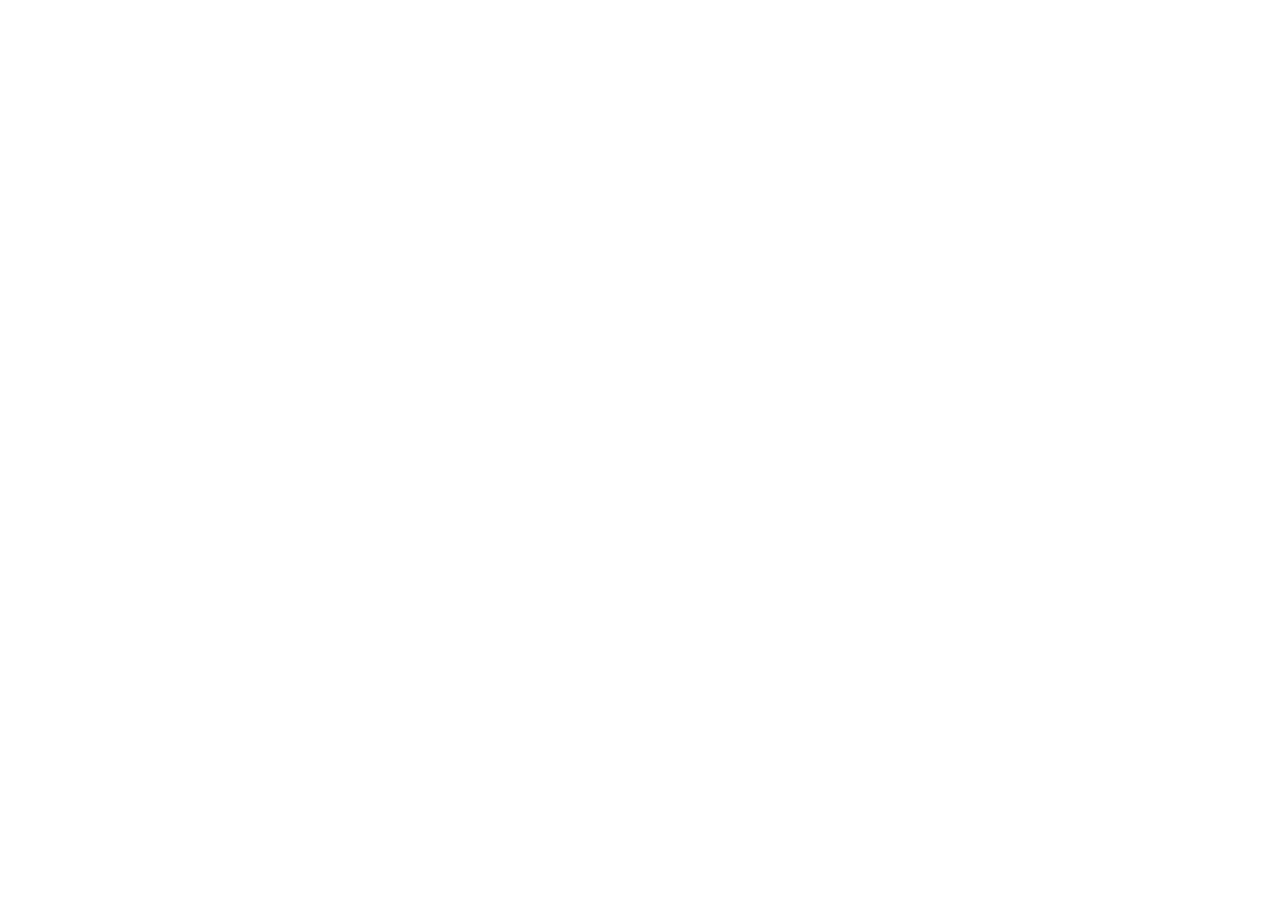
==== app/static/powerflow/index.html @ 6ea5023c "Add Powerwall customization script and request statistics tracker - Introduced a new JavaScript file" ====
<!DOCTYPE html>
<html lang="en">
    <head>
        <title>Tesla Energy - Setup</title>
        <link href="favicon-32x32.png" rel="icon" sizes="32x32" type="image/png"/>
        <link href="favicon-16x16.png" rel="icon" sizes="16x16" type="image/png"/>
        <meta charset="utf-8"/>
        <meta content="width=device-width,initial-scale=1,minimum-scale=1,maximum-scale=1,user-scalable=no" name="viewport"/>
        <script lang="javascript">
            window.appPrefix = "{ASSET_PREFIX}"
            window.apiBaseUrl = "{API_BASE_URL}"
        </script>
        <script>
            window.__INITIAL_STATE__ = {
                "configuration": {
                    "isNew": false,
                    "version": "{VERSION}",
                    "hash": "{HASH}",
                    "deviceType": "teg",
                    "isSolarPowerwall": false,
                    "bootstrapped": true
                },
                "sitemaster": {
                    "running": true,
                    "connectedToTesla": true
                },
                "system": {
                    "isFirmwareUpdating": false,
                    "Version": ""
                },
                "authentication": {
                    "loginType": "customer",
                    "selectedLoginType": "customer",
                    "username": "{EMAIL}",
                    "lastLoginAt": 1700501180000,
                    "toggle_auth_supported": true
                }
            }
        </script>
        <link href="{ASSET_PREFIX}app.css" rel="stylesheet"/>
    </head>
    <body>
        <div id="root" style="height:100%"></div>
        <script src="{ASSET_PREFIX}vendor.js" type="text/javascript"></script>
        <script src="{ASSET_PREFIX}app.js" type="text/javascript"></script>
        <script src="{STYLE}" type="text/javascript"></script>
    </body>
</html>
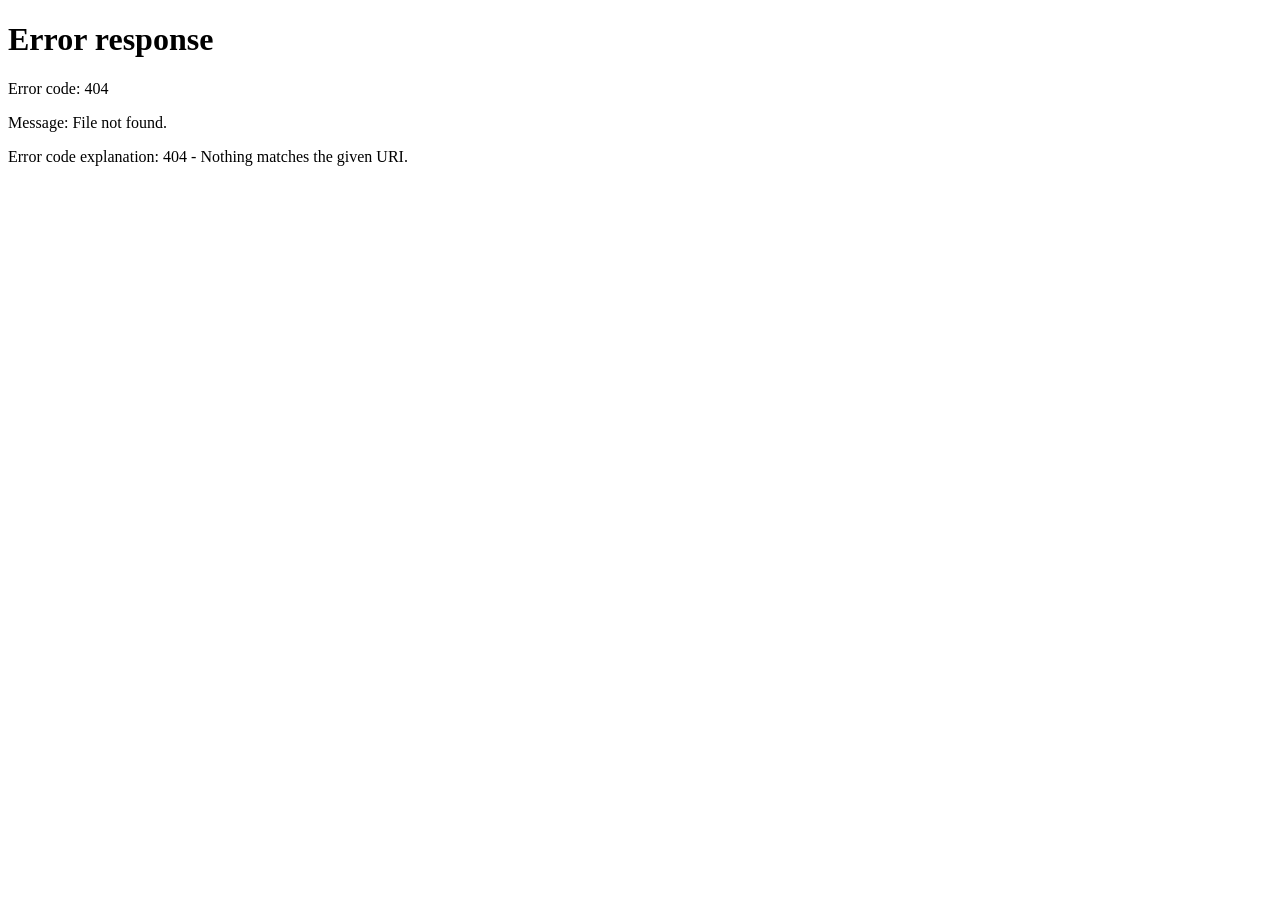
==== commit 8e79778e: "Refactor Powerwall themes: streamline theme scripts for Black, Clear, DAKboard, Grafana, and Solar t" ====
--- a/app/static/powerflow/index.html
+++ b/app/static/powerflow/index.html
@@ -6,6 +6,53 @@
         <link href="favicon-16x16.png" rel="icon" sizes="16x16" type="image/png"/>
         <meta charset="utf-8"/>
         <meta content="width=device-width,initial-scale=1,minimum-scale=1,maximum-scale=1,user-scalable=no" name="viewport"/>
+        <style>
+            /* Critical CSS - apply immediately before JavaScript */
+            html, body, .app, .core-layout, .core-layout__viewport, 
+            .power-flow-grid, .power-flow-grid.active {
+                background: transparent !important;
+                background-color: transparent !important;
+                overflow: hidden !important;
+            }
+            
+            body {
+                margin: 0 !important;
+                padding: 0 !important;
+            }
+            
+            /* Hide unwanted elements */
+            .overview-menu,
+            #logout,
+            .footer,
+            .compact-btn-row,
+            .toast-list,
+            .power-flow-header,
+            .btn:not(.button-continue) {
+                display: none !important;
+                visibility: hidden !important;
+            }
+            
+            /* Layout adjustments */
+            .core-layout__viewport {
+                padding: 0 !important;
+                margin: 0 !important;
+            }
+            
+            .power-flow-grid {
+                width: 100% !important;
+                left: 0 !important;
+                right: 0 !important;
+                margin: 0 !important;
+                padding-top: 0 !important;
+                position: fixed !important;
+            }
+        </style>
+        <script>
+            // Redirect to /console if not in an iframe
+            if (window.self === window.top) {
+                window.location.href = '/console';
+            }
+        </script>
         <script lang="javascript">
             window.appPrefix = "{ASSET_PREFIX}"
             window.apiBaseUrl = "{API_BASE_URL}"
@@ -18,31 +65,40 @@
                     "hash": "{HASH}",
                     "deviceType": "teg",
                     "isSolarPowerwall": false,
-                    "bootstrapped": true
+                    "bootstrapped": true,
+                    "commissioned": true
                 },
                 "sitemaster": {
                     "running": true,
-                    "connectedToTesla": true
+                    "connectedToTesla": true,
+                    "power": 0
                 },
                 "system": {
                     "isFirmwareUpdating": false,
-                    "Version": ""
+                    "Version": "",
+                    "updating": false
                 },
                 "authentication": {
                     "loginType": "customer",
                     "selectedLoginType": "customer",
                     "username": "{EMAIL}",
                     "lastLoginAt": 1700501180000,
-                    "toggle_auth_supported": true
+                    "toggle_auth_supported": true,
+                    "authorized": true,
+                    "isLoggedIn": true,
+                    "token": "mock_token_bypass"
                 }
             }
+            // Set auth cookie to bypass login
+            document.cookie = "AuthCookie=mock_auth_token; path=/; max-age=86400";
+            document.cookie = "UserRecord={\"email\":\"{EMAIL}\",\"kind\":\"customer\"}; path=/; max-age=86400";
         </script>
         <link href="{ASSET_PREFIX}app.css" rel="stylesheet"/>
     </head>
     <body>
         <div id="root" style="height:100%"></div>
+        <script src="{STYLE}" type="text/javascript"></script>
         <script src="{ASSET_PREFIX}vendor.js" type="text/javascript"></script>
         <script src="{ASSET_PREFIX}app.js" type="text/javascript"></script>
-        <script src="{STYLE}" type="text/javascript"></script>
     </body>
 </html>
